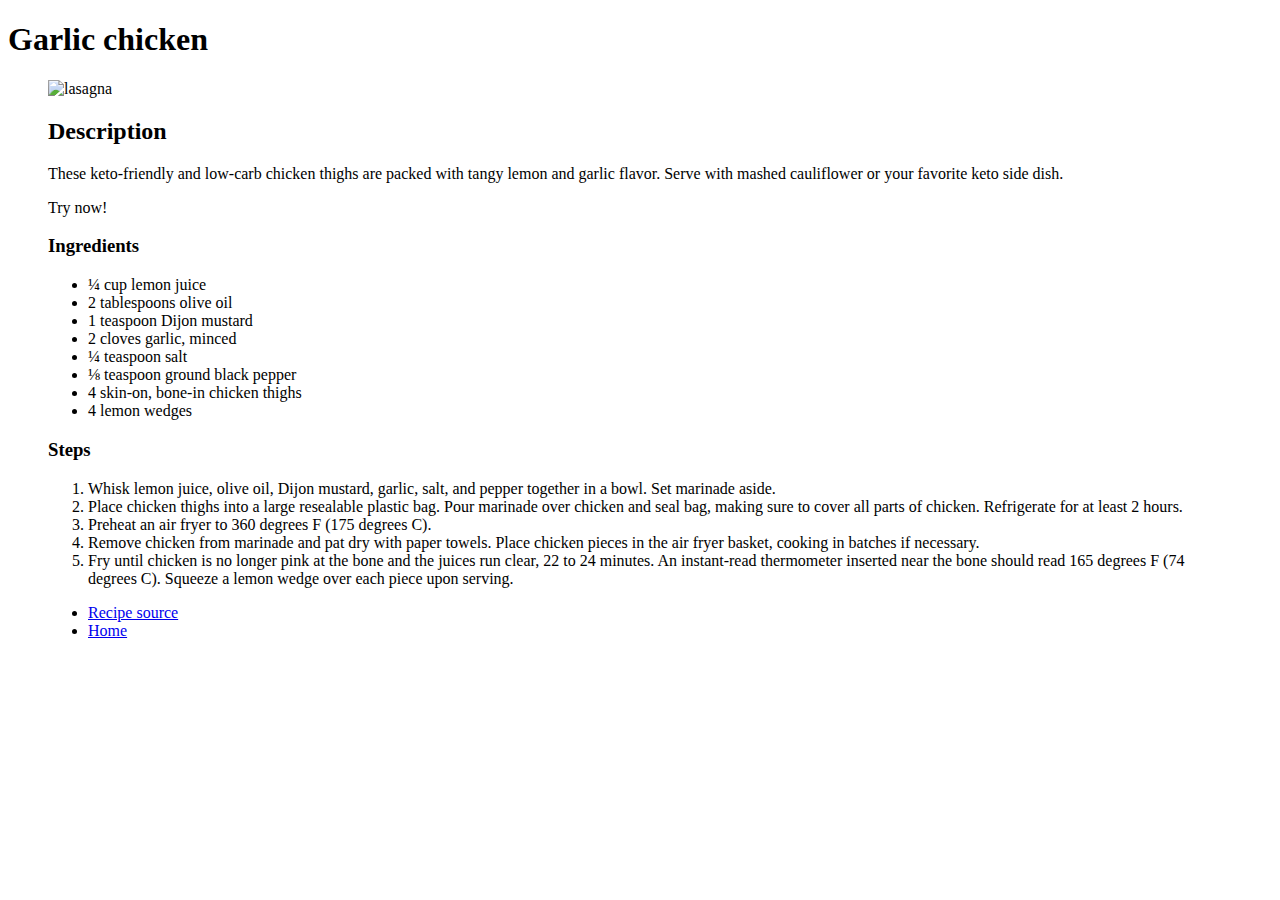
==== recipes/garlic_chicken.html @ cfa83802 "Add 3 recipe page" ====
<!DOCTYPE html>
<html lang="en">

<head>
    <meta charset="UTF-8">
    <meta name="viewport" content="width=device-width, initial-scale=1.0">
    <title>Odin Recipes</title>
</head>

<body>
    <h1>Garlic chicken</h1>
    <figure>
        <img src="./images/garlic_chicken.jpg" alt="lasagna" width="20%" height="auto">
        <figcaption><h2>Description</h2></figcaption>
        <p>
            These keto-friendly and low-carb chicken thighs are packed with tangy lemon and garlic flavor. Serve with mashed cauliflower or your favorite keto side dish.
        </p>
        <p>Try now!</p>

        <h3>Ingredients</h3>
        <ul>
            <li>¼ cup lemon juice</li>
            <li>2 tablespoons olive oil</li>
            <li>1 teaspoon Dijon mustard</li>
            <li>2 cloves garlic, minced</li>
            <li>¼ teaspoon salt</li>
            <li>⅛ teaspoon ground black pepper</li>
            <li>4 skin-on, bone-in chicken thighs</li>
            <li>4 lemon wedges</li>
        </ul>

        <h3>Steps</h3>
        <ol>
            <li>Whisk lemon juice, olive oil, Dijon mustard, garlic, salt, and pepper together in a bowl. Set marinade aside.</li>
            <li>Place chicken thighs into a large resealable plastic bag. Pour marinade over chicken and seal bag, making sure to cover all parts of chicken. Refrigerate for at least 2 hours.</li>
            <li>Preheat an air fryer to 360 degrees F (175 degrees C).</li>
            <li>Remove chicken from marinade and pat dry with paper towels. Place chicken pieces in the air fryer basket, cooking in batches if necessary.</li>
            <li>Fry until chicken is no longer pink at the bone and the juices run clear, 22 to 24 minutes. An instant-read thermometer inserted near the bone should read 165 degrees F (74 degrees C). Squeeze a lemon wedge over each piece upon serving.</li>
        </ol>

        <ul>
            <li><a href="https://www.allrecipes.com/recipe/272859/keto-lemon-garlic-chicken-thighs-in-the-air-fryer/" target="_blank">Recipe source</a></li>
            <li><a href="../index.html">Home</a></li>
        </ul>
        
    </figure>

    
</body>

</html>
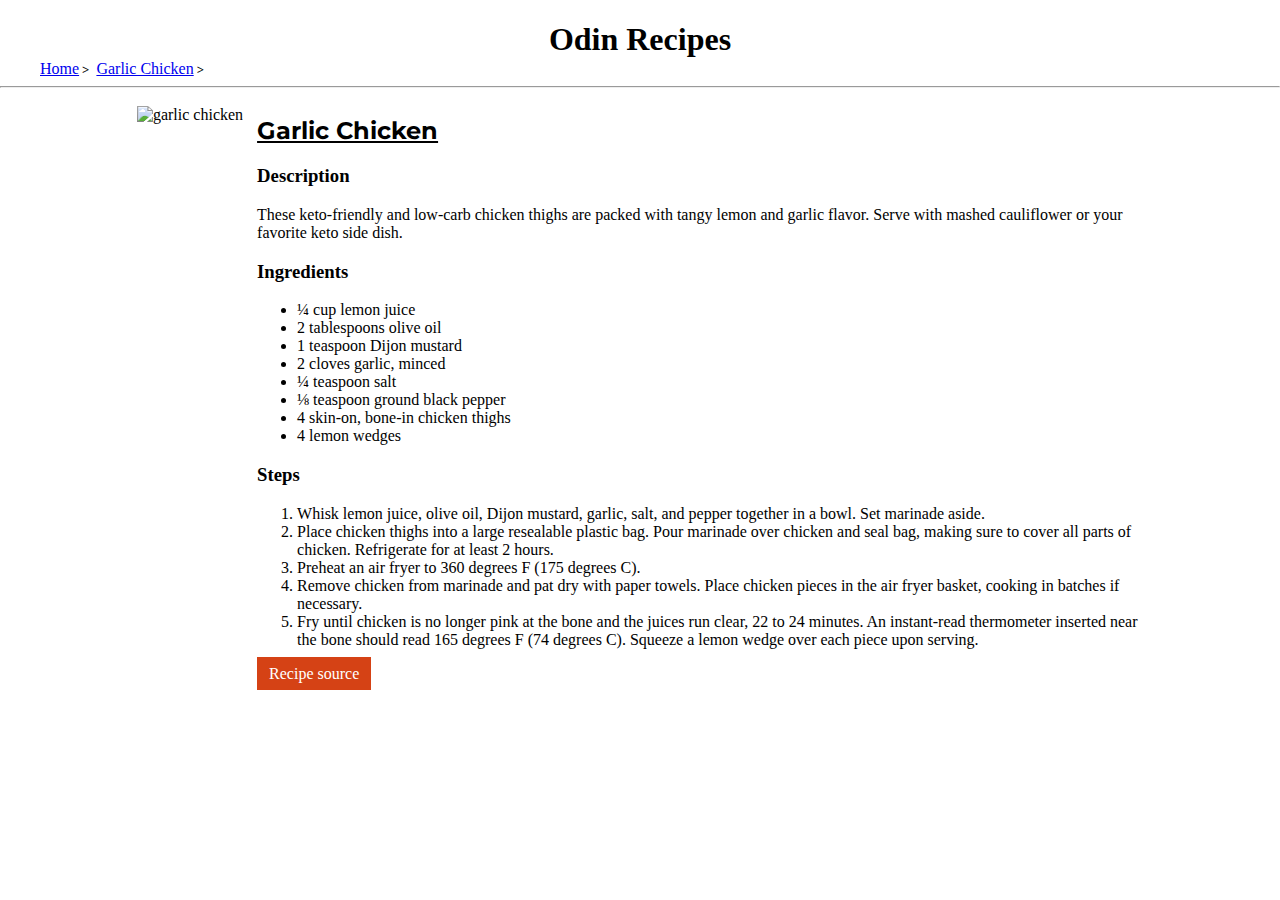
==== commit a2a26cd0: "Add style to the html files in the "recipe" folder" ====
--- a/recipes/garlic_chicken.html
+++ b/recipes/garlic_chicken.html
@@ -4,47 +4,60 @@
 <head>
     <meta charset="UTF-8">
     <meta name="viewport" content="width=device-width, initial-scale=1.0">
+    <link rel="stylesheet" href="../css/style.css">
+    <link rel="preconnect" href="https://fonts.googleapis.com">
+    <link rel="preconnect" href="https://fonts.gstatic.com" crossorigin>
+    <link href="https://fonts.googleapis.com/css2?family=Montserrat&display=swap" rel="stylesheet">
     <title>Odin Recipes</title>
 </head>
 
 <body>
-    <h1>Garlic chicken</h1>
-    <figure>
-        <img src="./images/garlic_chicken.jpg" alt="lasagna" width="20%" height="auto">
-        <figcaption><h2>Description</h2></figcaption>
-        <p>
-            These keto-friendly and low-carb chicken thighs are packed with tangy lemon and garlic flavor. Serve with mashed cauliflower or your favorite keto side dish.
-        </p>
-        <p>Try now!</p>
+    <header>
+        <h1>Odin Recipes</h1>
+        <nav class="crumbs">
+            <ol>
+                <li class="crumb"><a href="../index.html">Home</a></li>
+                <li class="crumb"><a href="#">Garlic Chicken</a></li>
+            </ol>
+        </nav>
+        <hr>
+    </header>
 
-        <h3>Ingredients</h3>
-        <ul>
-            <li>¼ cup lemon juice</li>
-            <li>2 tablespoons olive oil</li>
-            <li>1 teaspoon Dijon mustard</li>
-            <li>2 cloves garlic, minced</li>
-            <li>¼ teaspoon salt</li>
-            <li>⅛ teaspoon ground black pepper</li>
-            <li>4 skin-on, bone-in chicken thighs</li>
-            <li>4 lemon wedges</li>
-        </ul>
-
-        <h3>Steps</h3>
-        <ol>
-            <li>Whisk lemon juice, olive oil, Dijon mustard, garlic, salt, and pepper together in a bowl. Set marinade aside.</li>
-            <li>Place chicken thighs into a large resealable plastic bag. Pour marinade over chicken and seal bag, making sure to cover all parts of chicken. Refrigerate for at least 2 hours.</li>
-            <li>Preheat an air fryer to 360 degrees F (175 degrees C).</li>
-            <li>Remove chicken from marinade and pat dry with paper towels. Place chicken pieces in the air fryer basket, cooking in batches if necessary.</li>
-            <li>Fry until chicken is no longer pink at the bone and the juices run clear, 22 to 24 minutes. An instant-read thermometer inserted near the bone should read 165 degrees F (74 degrees C). Squeeze a lemon wedge over each piece upon serving.</li>
-        </ol>
-
-        <ul>
-            <li><a href="https://www.allrecipes.com/recipe/272859/keto-lemon-garlic-chicken-thighs-in-the-air-fryer/" target="_blank">Recipe source</a></li>
-            <li><a href="../index.html">Home</a></li>
-        </ul>
-        
-    </figure>
-
+    <main>
+        <div class="recipe-container">
+            <div class="food-pic-container">
+                <img src="../images/garlic_chicken.jpg" alt="garlic chicken">
+            </div>
+            <div class="food-details-container">
+                <h2>Garlic Chicken</h2>
+                <h3>Description</h3>
+                <p>
+                    These keto-friendly and low-carb chicken thighs are packed with tangy lemon and garlic flavor. 
+                    Serve with mashed cauliflower or your favorite keto side dish.
+                </p>
+                <h3>Ingredients</h3>
+                <ul>
+                    <li>¼ cup lemon juice</li>
+                    <li>2 tablespoons olive oil</li>
+                    <li>1 teaspoon Dijon mustard</li>
+                    <li>2 cloves garlic, minced</li>
+                    <li>¼ teaspoon salt</li>
+                    <li>⅛ teaspoon ground black pepper</li>
+                    <li>4 skin-on, bone-in chicken thighs</li>
+                    <li>4 lemon wedges</li>
+                </ul>
+                <h3>Steps</h3>
+                <ol>
+                    <li>Whisk lemon juice, olive oil, Dijon mustard, garlic, salt, and pepper together in a bowl. Set marinade aside.</li>
+                    <li>Place chicken thighs into a large resealable plastic bag. Pour marinade over chicken and seal bag, making sure to cover all parts of chicken. Refrigerate for at least 2 hours.</li>
+                    <li>Preheat an air fryer to 360 degrees F (175 degrees C).</li>
+                    <li>Remove chicken from marinade and pat dry with paper towels. Place chicken pieces in the air fryer basket, cooking in batches if necessary.</li>
+                    <li>Fry until chicken is no longer pink at the bone and the juices run clear, 22 to 24 minutes. An instant-read thermometer inserted near the bone should read 165 degrees F (74 degrees C). Squeeze a lemon wedge over each piece upon serving.</li>
+                </ol>
+                <a href="https://www.allrecipes.com/recipe/272859/keto-lemon-garlic-chicken-thighs-in-the-air-fryer/" target="_blank">Recipe source</a>
+            </div>
+        </div>
+   
     
 </body>
 
--- a/css/style.css
+++ b/css/style.css
@@ -0,0 +1,122 @@
+*,
+*::before,
+*::after {
+    box-sizing: inherit;
+}
+
+html {
+    box-sizing: border-box;
+}
+
+body {
+    margin: 0px;
+    padding: 0px;
+}
+
+h1 {
+    text-align: center;
+    margin-bottom: 0px;
+}
+
+h2 {
+    text-decoration: underline;
+    font-family: "Montserrat", Verdana, Geneva, Tahoma, sans-serif;
+}
+
+img {
+    width: auto;
+    height: 300px;
+}
+
+div a {
+    background-color: hsl(14, 82%, 46%);
+    text-decoration: none;
+    color: #fff;
+    padding: 8px 12px;
+}
+
+div.card,
+div.food-pic-container,
+div.food-details-container {
+    display: inline-block;
+    margin: 10px;
+}
+
+div.food-pic-container {
+    margin-right: 10px;
+}
+
+div.food-details-container {
+    margin: 0px auto;
+    vertical-align: top;
+    text-align: left;
+    width: 70%;
+}
+
+.odin-foods,
+div.recipe-container {
+    text-align: center;
+}
+
+
+.food-label {
+    text-align: left;
+    padding: 5px;
+}
+
+.food-num,
+.food-name {
+    margin-right: 5px;
+    font-family: "Montserrat", Verdana, Geneva, Tahoma, sans-serif;
+}
+
+.food-num {
+    font-weight: bold;
+}
+
+.food-name {
+    padding-left: 5px;
+    border-left: 1px black solid;
+}
+
+.description {
+    padding: 5px;
+    text-align: left;
+    word-wrap: break-word;
+    font-family: Georgia, 'Times New Roman', Times, serif;
+    line-height: 22px;
+}
+
+.short {
+    width: 225px;
+}
+
+.long {
+    width: 450px;
+}
+
+.button-container {
+    text-align: right;
+    padding: 5px;
+    margin-top: 2px;
+}
+
+.crumbs ol {
+    list-style-type: none;
+}
+
+.crumb {
+    display: inline-block;
+}
+
+.crumb::after {
+    content: '>';
+    display: inline-block;
+    font-size: 80%;
+    font-weight: bold;
+    padding: 0px 3px;
+}
+
+.crumbs ol {
+    margin: 2px 0px;
+}